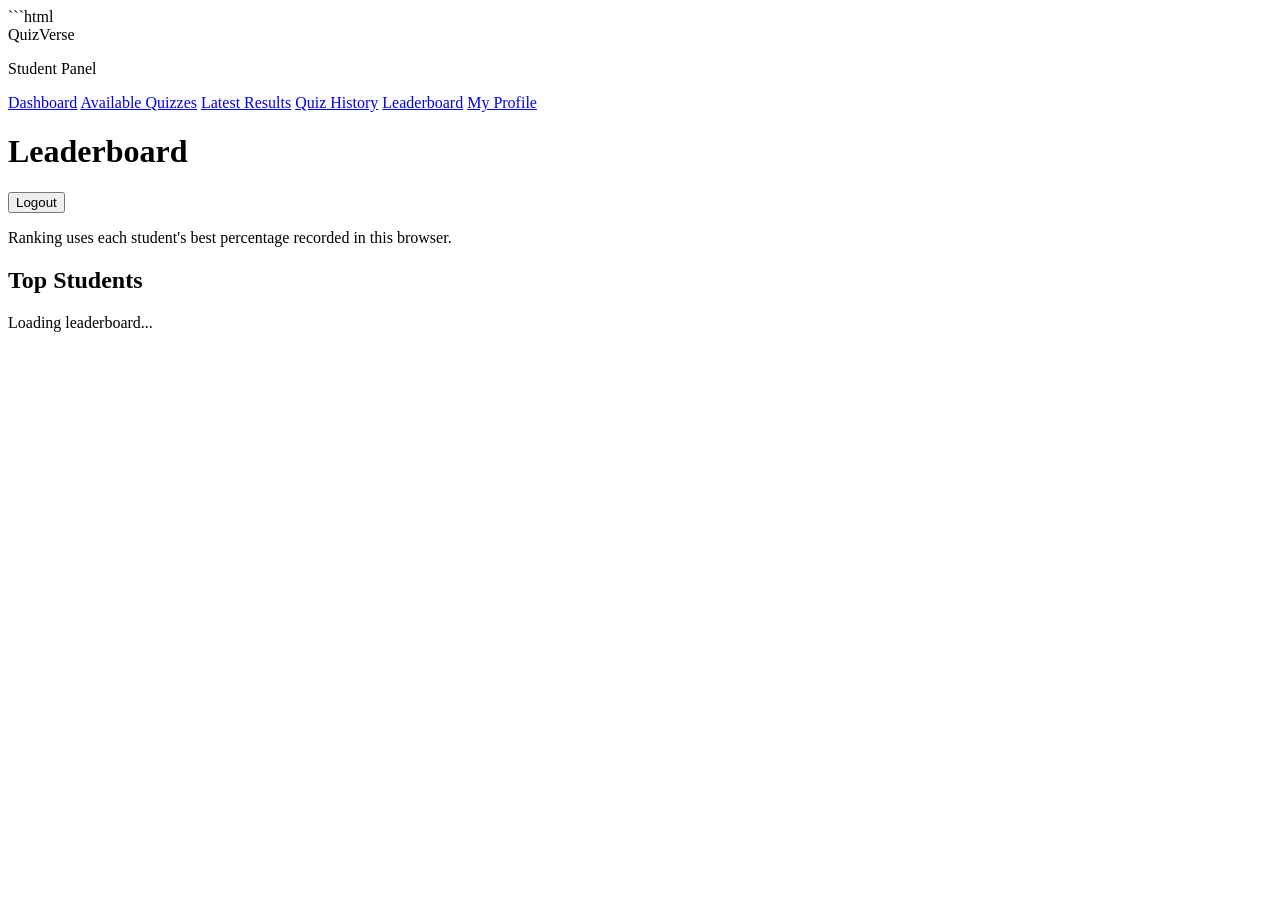
==== leaderboard.html @ 4f80b3f7 "Add files via upload" ====
```html
<!DOCTYPE html>
<html lang="en">

<head>
    <meta charset="UTF-8">
    <meta name="viewport" content="width=device-width, initial-scale=1.0">

    <title>Leaderboard | QuizVerse</title>

    <link rel="stylesheet" href="shared.css">
    <link rel="stylesheet" href="leaderboard.css">
</head>

<body>

    <div class="layout">

        <aside class="sidebar">

            <div class="brand">Quiz<span>Verse</span></div>

            <p class="muted">Student Panel</p>

            <nav>
                <a class="nav-link" href="dashboard.html">Dashboard</a>

                <a class="nav-link" href="quizzes.html">Available Quizzes</a>

                <a class="nav-link" href="results.html">Latest Results</a>

                <a class="nav-link" href="history.html">Quiz History</a>

                <a class="nav-link active" href="leaderboard.html">Leaderboard</a>

                <a class="nav-link" href="profile.html">My Profile</a>
            </nav>

        </aside>

        <main class="main">

            <div class="topbar">

                <h1>Leaderboard</h1>

                <div>
                    <span id="userName"></span>

                    <button class="btn secondary" id="logoutBtn">
                        Logout
                    </button>
                </div>

            </div>

            <section class="panel">

                <p class="muted">
                    Ranking uses each student's best percentage recorded in this browser.
                </p>

                <h2>Top Students</h2>

                <div id="leaderboard" class="table-wrap">

                    <p class="empty">Loading leaderboard...</p>

                </div>

            </section>

        </main>

    </div>

    <script src="common.js"></script>
    <script src="leaderboard.js"></script>

</body>

</html>
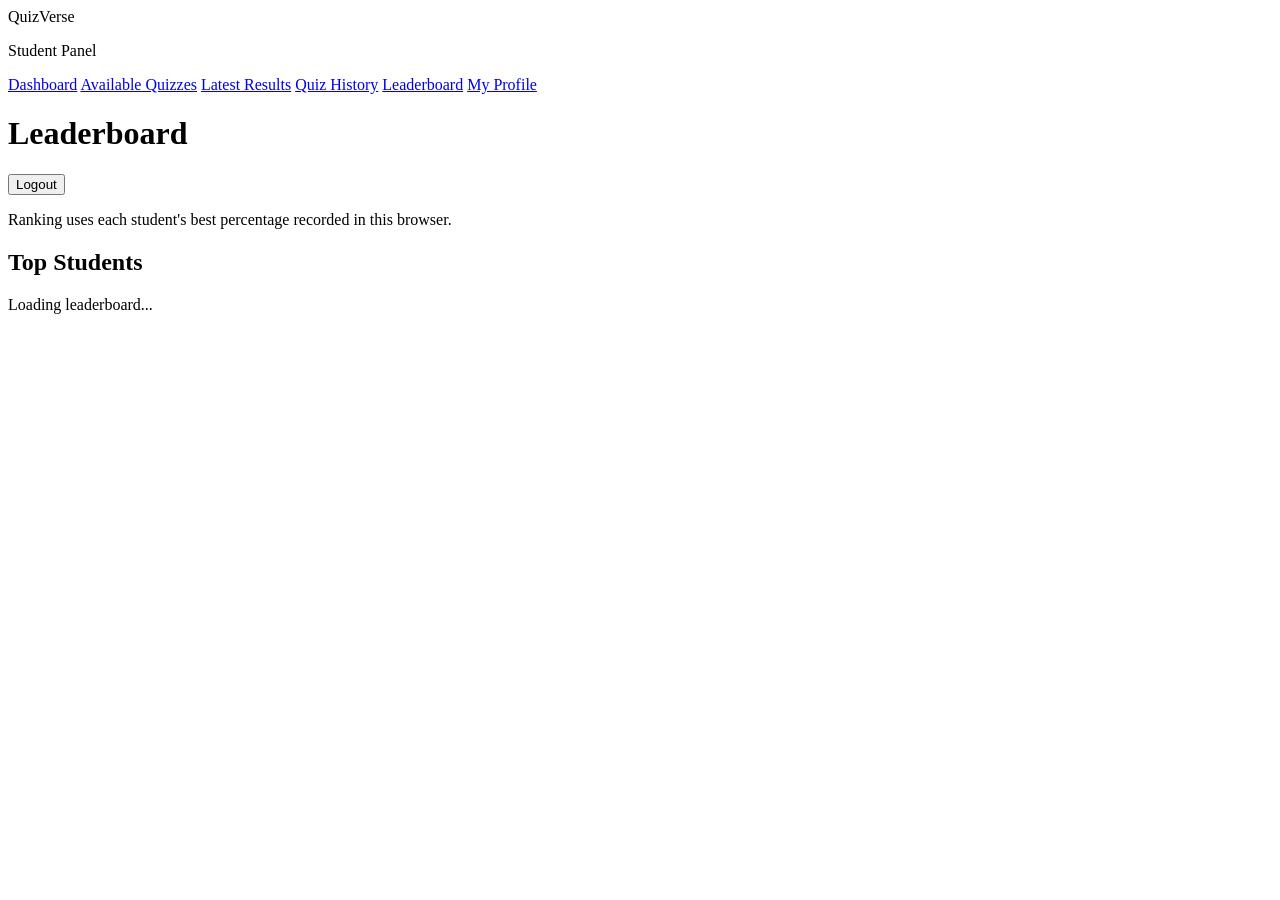
==== commit 5230075c: "Update leaderboard.html" ====
--- a/leaderboard.html
+++ b/leaderboard.html
@@ -1,4 +1,3 @@
-```html
 <!DOCTYPE html>
 <html lang="en">
 
@@ -78,5 +77,4 @@
     <script src="leaderboard.js"></script>
 
 </body>
-
-</html>+</html>
